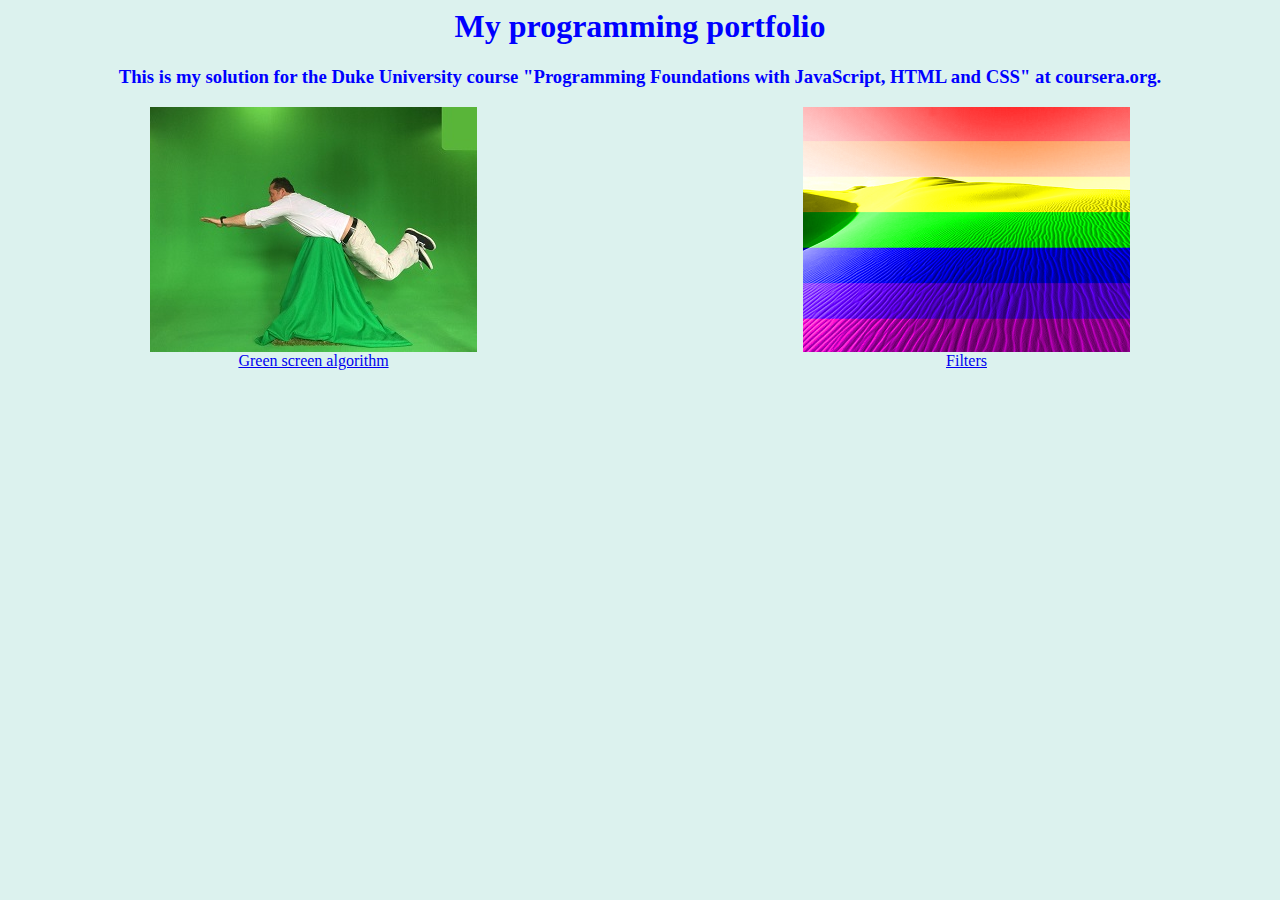
==== index.html @ 916e0f87 "web page initial version" ====
<html>
    <head>
        <title>index</title>
        <link rel="stylesheet" type="text/css" href="green_screen.css">
        <link rel="stylesheet" type="text/css" href="index.css">
    </head>
    <body>
        <h1>My programming portfolio</h1>
        
        <h3>This is my solution for the Duke University course "Programming Foundations with JavaScript, HTML and CSS" at coursera.org.</h3>
        
        <div id="div1"><a href = "green_screen.html"><img src="greenscreen_icon.jpg"><br/>Green screen algorithm</a></div>
            
        <div id="div2"><a href = "filters.html"><img src="filter_icon.png"><br/>Filters</a></div>
    </body>
</html>
---- green_screen.css ----
h1, h3{
    color: blue;
    text-align: center;
}

body {
    margin-left: 50px;
    margin-right: 50px;
    background-color: #dcf2ee;
}

input {
    font-size: 15px;
    color: black;
}

canvas {
    /*width: 500px;
    height: 300px;*/
    border: grey 5px solid;
}
---- index.css ----
#div1 {
    float: left;
    text-align: center;
    margin-left: 100px;
}

#div2 {
    float: right;
    text-align: center;
    margin-right: 100px;
}
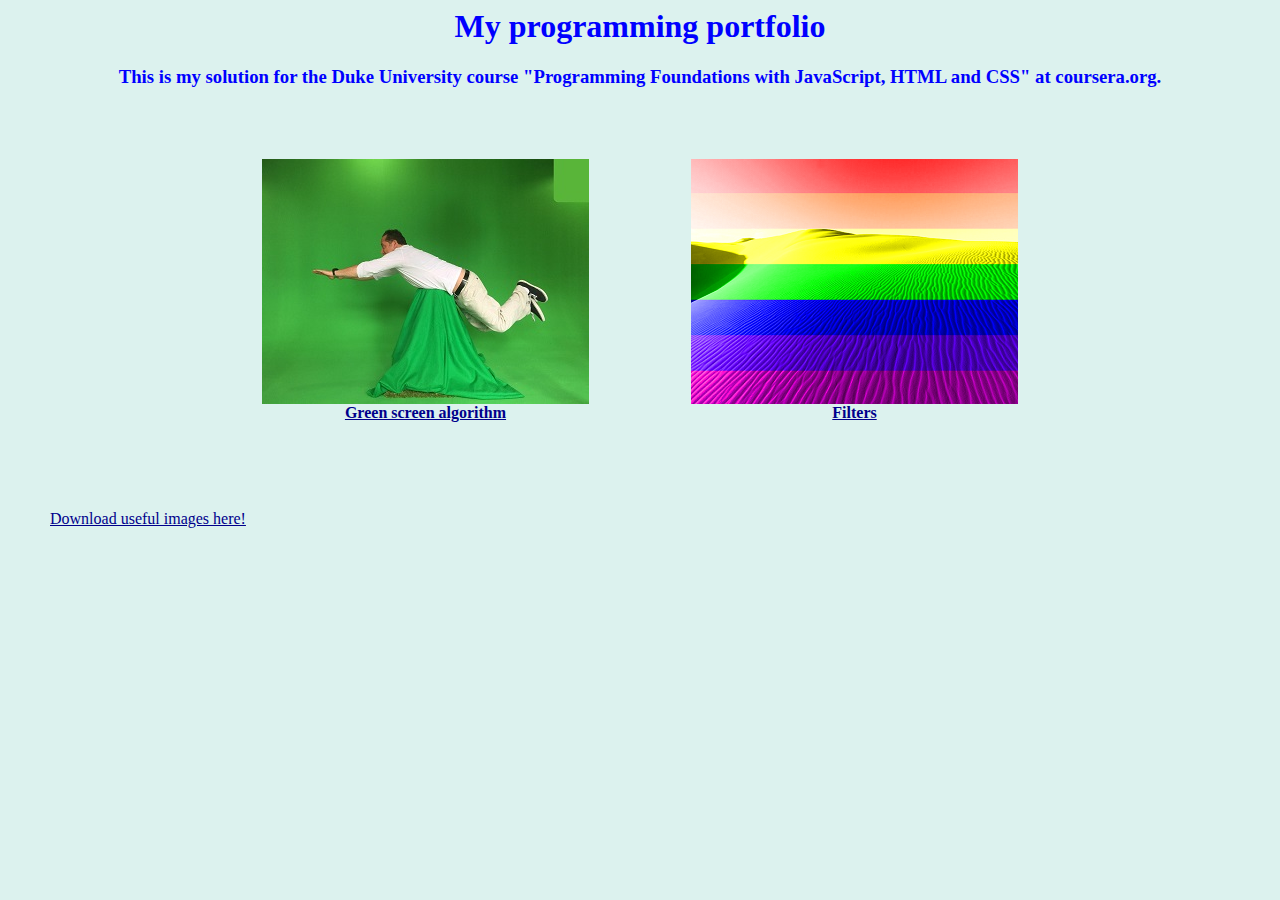
==== commit ad383a45: "zipped images" ====
--- a/index.html
+++ b/index.html
@@ -1,16 +1,22 @@
 <html>
     <head>
         <title>index</title>
-        <link rel="stylesheet" type="text/css" href="green_screen.css">
-        <link rel="stylesheet" type="text/css" href="index.css">
+        <link rel="stylesheet" type="text/css" href="portfolio.css">
     </head>
     <body>
         <h1>My programming portfolio</h1>
         
         <h3>This is my solution for the Duke University course "Programming Foundations with JavaScript, HTML and CSS" at coursera.org.</h3>
         
-        <div id="div1"><a href = "green_screen.html"><img src="greenscreen_icon.jpg"><br/>Green screen algorithm</a></div>
-            
-        <div id="div2"><a href = "filters.html"><img src="filter_icon.png"><br/>Filters</a></div>
+        <table>
+            <tr>
+                <th><a href = "green_screen.html"><img src="images/greenscreen_icon.jpg"><br/>Green screen algorithm</a></th>
+                <th><a href = "filters.html"><img src="images/filter_icon.png"><br/>Filters</a></th>
+            </tr>
+        </table>
+        
+        <br/><br/>
+        <a href = "imagepack.zip">Download useful images here!</a>
+        
     </body>
 </html>--- a/portfolio.css
+++ b/portfolio.css
@@ -0,0 +1,51 @@
+h1, h3{
+    color: blue;
+    text-align: center;
+}
+
+body {
+    margin-left: 50px;
+    margin-right: 50px;
+    background-color: #dcf2ee;
+}
+
+input {
+    font-size: 15px;
+    color: black;
+}
+
+canvas {
+    /*width: 500px;
+    height: 300px;*/
+    border: grey 5px solid;
+}
+
+p {
+   color: blue; 
+    font-size: 20px;
+}
+
+table {
+    margin: auto;
+    align-content: center;
+}
+
+th {
+    padding: 50px;
+}
+
+a:link {
+    color: darkblue;
+}
+
+a:visited {
+    color: purple;
+}
+
+a:hover {
+    color: hotpink;
+}
+
+a:active {
+    color: green;
+}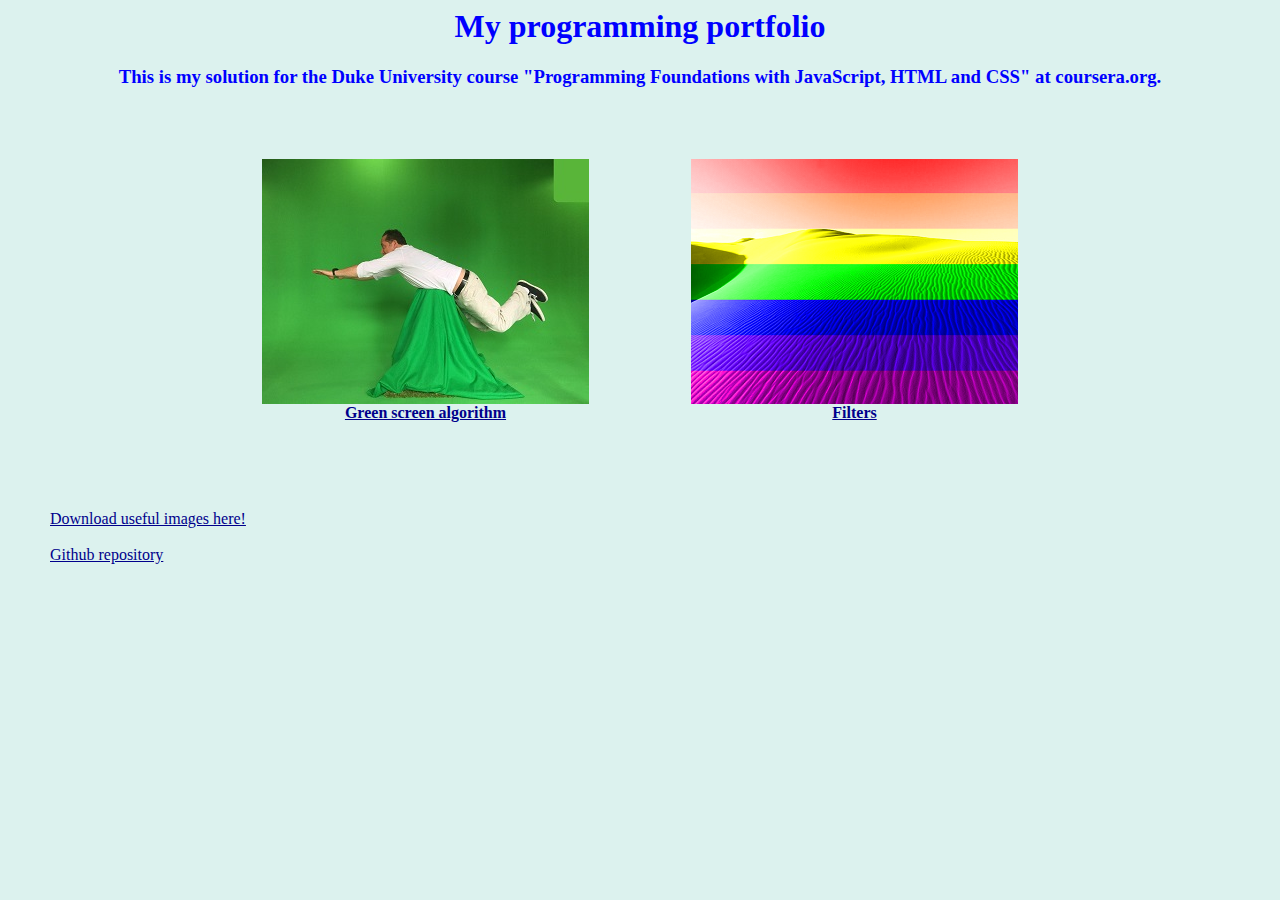
==== commit a0237134: "corrected slider and comments" ====
--- a/index.html
+++ b/index.html
@@ -10,13 +10,13 @@
         
         <table>
             <tr>
-                <th><a href = "green_screen.html"><img src="images/greenscreen_icon.jpg"><br/>Green screen algorithm</a></th>
-                <th><a href = "filters.html"><img src="images/filter_icon.png"><br/>Filters</a></th>
+                <th><a href = "green_screen.html" target="_blank"><img src="images/greenscreen_icon.jpg"><br/>Green screen algorithm</a></th>
+                <th><a href = "filters.html" target="_blank"><img src="images/filter_icon.png"><br/>Filters</a></th>
             </tr>
         </table>
         
         <br/><br/>
-        <a href = "imagepack.zip">Download useful images here!</a>
-        
+        <a href = "imagepack.zip">Download useful images here!</a><br/><br/>
+        <a href = "https://github.com/monikagerhes/monikagerhes.github.io" target="_blank">Github repository</a>
     </body>
 </html>--- a/portfolio.css
+++ b/portfolio.css
@@ -7,6 +7,24 @@
     margin-left: 50px;
     margin-right: 50px;
     background-color: #dcf2ee;
+}
+
+* {
+    box-sizing: border-box;
+}
+
+/* Create three equal columns that floats next to each other */
+.column {
+    float: left;
+    width: 33.33%;
+    padding: 10px;
+}
+
+/* Clear floats after the columns */
+.row:after {
+    content: "";
+    display: table;
+    clear: both;
 }
 
 input {
@@ -20,7 +38,7 @@
     border: grey 5px solid;
 }
 
-p {
+.bluetext {
    color: blue; 
     font-size: 20px;
 }
@@ -48,4 +66,46 @@
 
 a:active {
     color: green;
+}
+
+.slidecontainer{
+    width: 100%; /* of the outside container*/
+}
+
+.slidecontainer {
+    width: 100%;
+}
+
+.slider {
+    -webkit-appearance: none;
+    width: 100%;
+    height: 15px;
+    border-radius: 5px;
+    background: #d3d3d3;
+    outline: none;
+    opacity: 0.7;
+    -webkit-transition: .2s;
+    transition: opacity .2s;
+}
+
+.slider:hover {
+    opacity: 1;
+}
+
+.slider::-webkit-slider-thumb {
+    -webkit-appearance: none;
+    appearance: none;
+    width: 25px;
+    height: 25px;
+    border-radius: 50%;
+    background: #4CAF50;
+    cursor: pointer;
+}
+
+.slider::-moz-range-thumb {
+    width: 25px;
+    height: 25px;
+    border-radius: 50%;
+    background: #4CAF50;
+    cursor: pointer;
 }